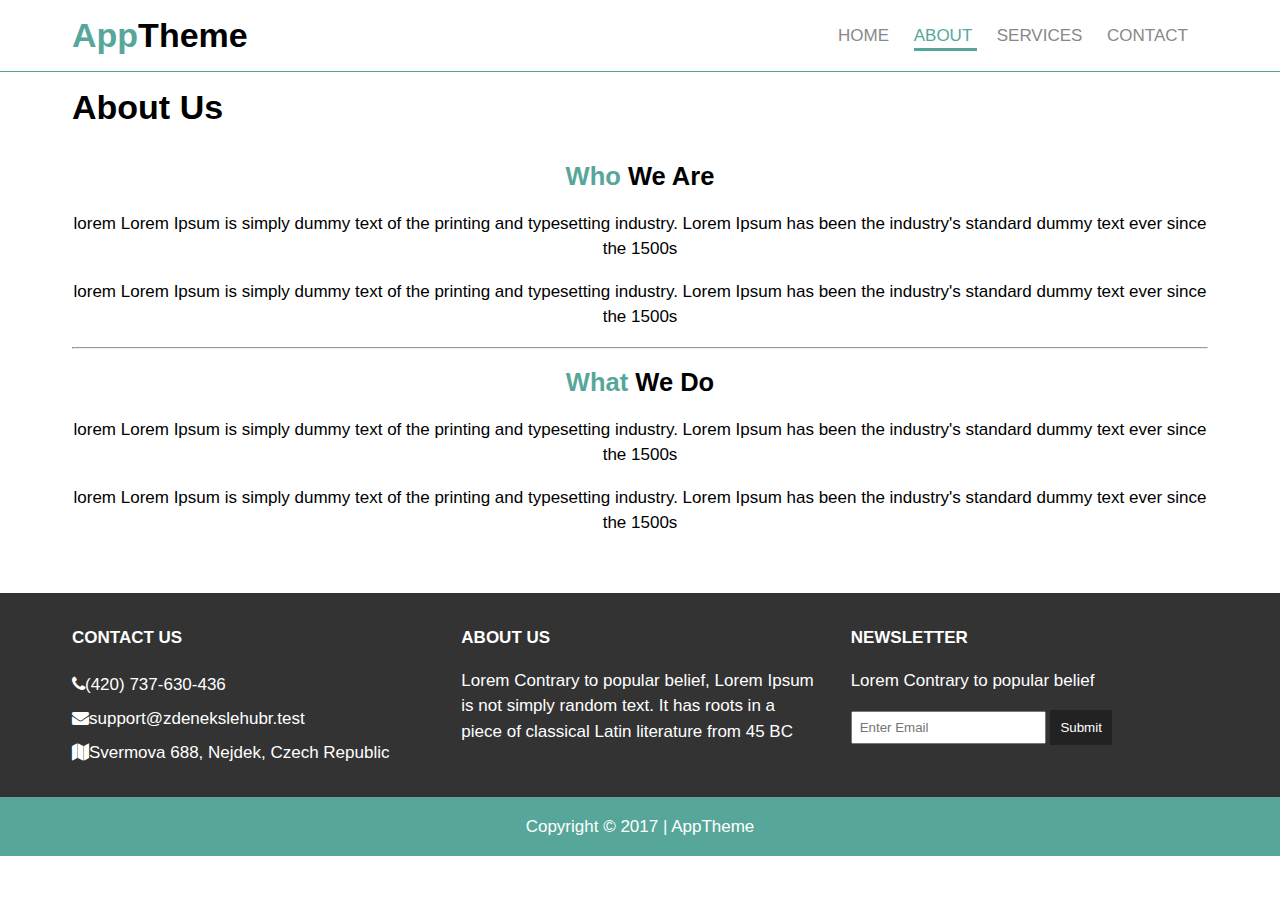
==== about.html @ 93b412a9 "initial commit" ====
<!DOCTYPE html>
<html lang="en">
<head>
    <meta charset="UTF-8">
    <title>AppTheme | About</title>
    <link rel="stylesheet" href="css/flexboxgrid.css"> 
    <link rel="stylesheet" href="css/style.css"> 
    <link rel="stylesheet" href="css/font-awesome.css"> 
</head>
<body>

    <!-- HEADER-->
    <header id="main-header">
        <div class="container">
            <div class="row end-sm end-md end-lg center-xs middle-xs middle-sm middle-md middle-lg">
                <div class="cols-xs-12 col-sm-2 col-md-2 col-lg-2 ">
                    <h1><span class="primary-text">App</span>Theme</h1>
                </div>
                <div class="cols-xs-12 col-sm-10 col-md-10 col-lg-10 ">
                  <nav id="navbar">
                    <ul>
                        <li><a href="index.html"> Home </a> </li>
                        <li class="current"><a href="about.html"> About </a> </li>
                        <li><a href="services.html"> Services </a> </li>
                        <li><a href="contact.html"> Contact </a> </li>
                    </ul>
                  </nav>
                </div>
            </div>
        </div>
    </header>

    <!-- SUBHEADER -->
    <section id="subheader">
        <div class="container">
            <div class="row">
                <div class="col-xs-12 col-sm-12 col-md-12 col-lg-12">
                    <h1>About Us</h1>
                </div>
            </div>
        </div>
    </section>

    <!-- MAIN PAGE -->
    <section id="page" class="about">
        <div class="container">
            <div class="row center-xs center-sm center-md center-lg">
                <div class="col-xs-12 col-sm-12 col-md-12 col-lg-12">
                    <h2><span class="primary-text">Who</span> We Are</h2>
                    <p>lorem Lorem Ipsum is simply dummy text of the printing and typesetting industry. Lorem Ipsum has been the industry's standard dummy text ever since the 1500s</p>
                    <p>lorem Lorem Ipsum is simply dummy text of the printing and typesetting industry. Lorem Ipsum has been the industry's standard dummy text ever since the 1500s</p>
                    <hr>
                    <h2><span class="primary-text">What</span> We Do</h2>
                    <p>lorem Lorem Ipsum is simply dummy text of the printing and typesetting industry. Lorem Ipsum has been the industry's standard dummy text ever since the 1500s</p>
                    <p>lorem Lorem Ipsum is simply dummy text of the printing and typesetting industry. Lorem Ipsum has been the industry's standard dummy text ever since the 1500s</p>
                </div>
            </div>
        </div>

    </section>



    <!-- COMPANY -->
    <section id="company">
        <div class="container">
            <div class="row">
            <div class="col-xs-12 col-sm-4 col-md-4 col-lg-4">
                <h4>Contact Us</h4>
                <ul>
                    <li><i class="fa fa-phone"></i>(420) 737-630-436</li>
                    <li><i class="fa fa-envelope"></i>support@zdenekslehubr.test</li>
                    <li><i class="fa fa-map"></i>Svermova 688, Nejdek, Czech Republic</li>
                </ul>
            </div>          
            <div class="col-xs-12 col-sm-4 col-md-4 col-lg-4">
                <h4>About Us</h4>
                <p>Lorem Contrary to popular belief, Lorem Ipsum is not simply random text. It has roots in a piece of classical Latin literature from 45 BC</p>
            </div>
            <div class="col-xs-12 col-sm-4 col-md-4 col-lg-4">
                <h4>NewsLetter</h4>
                <p>Lorem Contrary to popular belief</p>
                <form>
                    <input type="text" name="email" placeholder="Enter Email">
                    <button type="submit" name="button">Submit</button>
                </form>
                </div>
            </div>
        </div>
    </section>

    <!-- FOOTER -->
    <footer id="main-footer">
        <div class="container">
            <div class="row center-xs center-sm center-md center-lg">
                <div class="col-xs-12 col-sm-12 col-md-12 col-lg-12">
                    <p>Copyright &copy; 2017  | AppTheme </p>

                </div>
            </div>
        </div>
    </footer>
</body>
</html>
---- css/flexboxgrid.css ----
/* Uncomment and set these variables to customize the grid. */

.container-fluid {
  margin-right: auto;
  margin-left: auto;
  padding-right: 2rem;
  padding-left: 2rem;
}

.row {
  box-sizing: border-box;
  display: -ms-flexbox;
  display: -webkit-box;
  display: flex;
  -ms-flex: 0 1 auto;
  -webkit-box-flex: 0;
  flex: 0 1 auto;
  -ms-flex-direction: row;
  -webkit-box-orient: horizontal;
  -webkit-box-direction: normal;
  flex-direction: row;
  -ms-flex-wrap: wrap;
  flex-wrap: wrap;
  margin-right: -1rem;
  margin-left: -1rem;
}

.row.reverse {
  -ms-flex-direction: row-reverse;
  -webkit-box-orient: horizontal;
  -webkit-box-direction: reverse;
  flex-direction: row-reverse;
}

.col.reverse {
  -ms-flex-direction: column-reverse;
  -webkit-box-orient: vertical;
  -webkit-box-direction: reverse;
  flex-direction: column-reverse;
}

.col-xs,
.col-xs-1,
.col-xs-2,
.col-xs-3,
.col-xs-4,
.col-xs-5,
.col-xs-6,
.col-xs-7,
.col-xs-8,
.col-xs-9,
.col-xs-10,
.col-xs-11,
.col-xs-12 {
  box-sizing: border-box;
  -ms-flex: 0 0 auto;
  -webkit-box-flex: 0;
  flex: 0 0 auto;
  padding-right: 1rem;
  padding-left: 1rem;
}

.col-xs {
  -webkit-flex-grow: 1;
  -ms-flex-positive: 1;
  -webkit-box-flex: 1;
  flex-grow: 1;
  -ms-flex-preferred-size: 0;
  flex-basis: 0;
  max-width: 100%;
}

.col-xs-1 {
  -ms-flex-preferred-size: 8.333%;
  flex-basis: 8.333%;
  max-width: 8.333%;
}

.col-xs-2 {
  -ms-flex-preferred-size: 16.667%;
  flex-basis: 16.667%;
  max-width: 16.667%;
}

.col-xs-3 {
  -ms-flex-preferred-size: 25%;
  flex-basis: 25%;
  max-width: 25%;
}

.col-xs-4 {
  -ms-flex-preferred-size: 33.333%;
  flex-basis: 33.333%;
  max-width: 33.333%;
}

.col-xs-5 {
  -ms-flex-preferred-size: 41.667%;
  flex-basis: 41.667%;
  max-width: 41.667%;
}

.col-xs-6 {
  -ms-flex-preferred-size: 50%;
  flex-basis: 50%;
  max-width: 50%;
}

.col-xs-7 {
  -ms-flex-preferred-size: 58.333%;
  flex-basis: 58.333%;
  max-width: 58.333%;
}

.col-xs-8 {
  -ms-flex-preferred-size: 66.667%;
  flex-basis: 66.667%;
  max-width: 66.667%;
}

.col-xs-9 {
  -ms-flex-preferred-size: 75%;
  flex-basis: 75%;
  max-width: 75%;
}

.col-xs-10 {
  -ms-flex-preferred-size: 83.333%;
  flex-basis: 83.333%;
  max-width: 83.333%;
}

.col-xs-11 {
  -ms-flex-preferred-size: 91.667%;
  flex-basis: 91.667%;
  max-width: 91.667%;
}

.col-xs-12 {
  -ms-flex-preferred-size: 100%;
  flex-basis: 100%;
  max-width: 100%;
}

.col-xs-offset-1 {
  margin-left: 8.333%;
}

.col-xs-offset-2 {
  margin-left: 16.667%;
}

.col-xs-offset-3 {
  margin-left: 25%;
}

.col-xs-offset-4 {
  margin-left: 33.333%;
}

.col-xs-offset-5 {
  margin-left: 41.667%;
}

.col-xs-offset-6 {
  margin-left: 50%;
}

.col-xs-offset-7 {
  margin-left: 58.333%;
}

.col-xs-offset-8 {
  margin-left: 66.667%;
}

.col-xs-offset-9 {
  margin-left: 75%;
}

.col-xs-offset-10 {
  margin-left: 83.333%;
}

.col-xs-offset-11 {
  margin-left: 91.667%;
}

.start-xs {
  -ms-flex-pack: start;
  -webkit-box-pack: start;
  justify-content: flex-start;
  text-align: start;
}

.center-xs {
  -ms-flex-pack: center;
  -webkit-box-pack: center;
  justify-content: center;
  text-align: center;
}

.end-xs {
  -ms-flex-pack: end;
  -webkit-box-pack: end;
  justify-content: flex-end;
  text-align: end;
}

.top-xs {
  -ms-flex-align: start;
  -webkit-box-align: start;
  align-items: flex-start;
}

.middle-xs {
  -ms-flex-align: center;
  -webkit-box-align: center;
  align-items: center;
}

.bottom-xs {
  -ms-flex-align: end;
  -webkit-box-align: end;
  align-items: flex-end;
}

.around-xs {
  -ms-flex-pack: distribute;
  justify-content: space-around;
}

.between-xs {
  -ms-flex-pack: justify;
  -webkit-box-pack: justify;
  justify-content: space-between;
}

.first-xs {
  -ms-flex-order: -1;
  -webkit-box-ordinal-group: 0;
  order: -1;
}

.last-xs {
  -ms-flex-order: 1;
  -webkit-box-ordinal-group: 2;
  order: 1;
}

@media only screen and (min-width: 48em) {
  .container {
    width: 46rem;
  }

  .col-sm,
  .col-sm-1,
  .col-sm-2,
  .col-sm-3,
  .col-sm-4,
  .col-sm-5,
  .col-sm-6,
  .col-sm-7,
  .col-sm-8,
  .col-sm-9,
  .col-sm-10,
  .col-sm-11,
  .col-sm-12 {
    box-sizing: border-box;
    -ms-flex: 0 0 auto;
    -webkit-box-flex: 0;
    flex: 0 0 auto;
    padding-right: 1rem;
    padding-left: 1rem;
  }

  .col-sm {
    -webkit-flex-grow: 1;
    -ms-flex-positive: 1;
    -webkit-box-flex: 1;
    flex-grow: 1;
    -ms-flex-preferred-size: 0;
    flex-basis: 0;
    max-width: 100%;
  }

  .col-sm-1 {
    -ms-flex-preferred-size: 8.333%;
    flex-basis: 8.333%;
    max-width: 8.333%;
  }

  .col-sm-2 {
    -ms-flex-preferred-size: 16.667%;
    flex-basis: 16.667%;
    max-width: 16.667%;
  }

  .col-sm-3 {
    -ms-flex-preferred-size: 25%;
    flex-basis: 25%;
    max-width: 25%;
  }

  .col-sm-4 {
    -ms-flex-preferred-size: 33.333%;
    flex-basis: 33.333%;
    max-width: 33.333%;
  }

  .col-sm-5 {
    -ms-flex-preferred-size: 41.667%;
    flex-basis: 41.667%;
    max-width: 41.667%;
  }

  .col-sm-6 {
    -ms-flex-preferred-size: 50%;
    flex-basis: 50%;
    max-width: 50%;
  }

  .col-sm-7 {
    -ms-flex-preferred-size: 58.333%;
    flex-basis: 58.333%;
    max-width: 58.333%;
  }

  .col-sm-8 {
    -ms-flex-preferred-size: 66.667%;
    flex-basis: 66.667%;
    max-width: 66.667%;
  }

  .col-sm-9 {
    -ms-flex-preferred-size: 75%;
    flex-basis: 75%;
    max-width: 75%;
  }

  .col-sm-10 {
    -ms-flex-preferred-size: 83.333%;
    flex-basis: 83.333%;
    max-width: 83.333%;
  }

  .col-sm-11 {
    -ms-flex-preferred-size: 91.667%;
    flex-basis: 91.667%;
    max-width: 91.667%;
  }

  .col-sm-12 {
    -ms-flex-preferred-size: 100%;
    flex-basis: 100%;
    max-width: 100%;
  }

  .col-sm-offset-1 {
    margin-left: 8.333%;
  }

  .col-sm-offset-2 {
    margin-left: 16.667%;
  }

  .col-sm-offset-3 {
    margin-left: 25%;
  }

  .col-sm-offset-4 {
    margin-left: 33.333%;
  }

  .col-sm-offset-5 {
    margin-left: 41.667%;
  }

  .col-sm-offset-6 {
    margin-left: 50%;
  }

  .col-sm-offset-7 {
    margin-left: 58.333%;
  }

  .col-sm-offset-8 {
    margin-left: 66.667%;
  }

  .col-sm-offset-9 {
    margin-left: 75%;
  }

  .col-sm-offset-10 {
    margin-left: 83.333%;
  }

  .col-sm-offset-11 {
    margin-left: 91.667%;
  }

  .start-sm {
    -ms-flex-pack: start;
    -webkit-box-pack: start;
    justify-content: flex-start;
    text-align: start;
  }

  .center-sm {
    -ms-flex-pack: center;
    -webkit-box-pack: center;
    justify-content: center;
    text-align: center;
  }

  .end-sm {
    -ms-flex-pack: end;
    -webkit-box-pack: end;
    justify-content: flex-end;
    text-align: end;
  }

  .top-sm {
    -ms-flex-align: start;
    -webkit-box-align: start;
    align-items: flex-start;
  }

  .middle-sm {
    -ms-flex-align: center;
    -webkit-box-align: center;
    align-items: center;
  }

  .bottom-sm {
    -ms-flex-align: end;
    -webkit-box-align: end;
    align-items: flex-end;
  }

  .around-sm {
    -ms-flex-pack: distribute;
    justify-content: space-around;
  }

  .between-sm {
    -ms-flex-pack: justify;
    -webkit-box-pack: justify;
    justify-content: space-between;
  }

  .first-sm {
    -ms-flex-order: -1;
    -webkit-box-ordinal-group: 0;
    order: -1;
  }

  .last-sm {
    -ms-flex-order: 1;
    -webkit-box-ordinal-group: 2;
    order: 1;
  }
}

@media only screen and (min-width: 62em) {
  .container {
    width: 61rem;
  }

  .col-md,
  .col-md-1,
  .col-md-2,
  .col-md-3,
  .col-md-4,
  .col-md-5,
  .col-md-6,
  .col-md-7,
  .col-md-8,
  .col-md-9,
  .col-md-10,
  .col-md-11,
  .col-md-12 {
    box-sizing: border-box;
    -ms-flex: 0 0 auto;
    -webkit-box-flex: 0;
    flex: 0 0 auto;
    padding-right: 1rem;
    padding-left: 1rem;
  }

  .col-md {
    -webkit-flex-grow: 1;
    -ms-flex-positive: 1;
    -webkit-box-flex: 1;
    flex-grow: 1;
    -ms-flex-preferred-size: 0;
    flex-basis: 0;
    max-width: 100%;
  }

  .col-md-1 {
    -ms-flex-preferred-size: 8.333%;
    flex-basis: 8.333%;
    max-width: 8.333%;
  }

  .col-md-2 {
    -ms-flex-preferred-size: 16.667%;
    flex-basis: 16.667%;
    max-width: 16.667%;
  }

  .col-md-3 {
    -ms-flex-preferred-size: 25%;
    flex-basis: 25%;
    max-width: 25%;
  }

  .col-md-4 {
    -ms-flex-preferred-size: 33.333%;
    flex-basis: 33.333%;
    max-width: 33.333%;
  }

  .col-md-5 {
    -ms-flex-preferred-size: 41.667%;
    flex-basis: 41.667%;
    max-width: 41.667%;
  }

  .col-md-6 {
    -ms-flex-preferred-size: 50%;
    flex-basis: 50%;
    max-width: 50%;
  }

  .col-md-7 {
    -ms-flex-preferred-size: 58.333%;
    flex-basis: 58.333%;
    max-width: 58.333%;
  }

  .col-md-8 {
    -ms-flex-preferred-size: 66.667%;
    flex-basis: 66.667%;
    max-width: 66.667%;
  }

  .col-md-9 {
    -ms-flex-preferred-size: 75%;
    flex-basis: 75%;
    max-width: 75%;
  }

  .col-md-10 {
    -ms-flex-preferred-size: 83.333%;
    flex-basis: 83.333%;
    max-width: 83.333%;
  }

  .col-md-11 {
    -ms-flex-preferred-size: 91.667%;
    flex-basis: 91.667%;
    max-width: 91.667%;
  }

  .col-md-12 {
    -ms-flex-preferred-size: 100%;
    flex-basis: 100%;
    max-width: 100%;
  }

  .col-md-offset-1 {
    margin-left: 8.333%;
  }

  .col-md-offset-2 {
    margin-left: 16.667%;
  }

  .col-md-offset-3 {
    margin-left: 25%;
  }

  .col-md-offset-4 {
    margin-left: 33.333%;
  }

  .col-md-offset-5 {
    margin-left: 41.667%;
  }

  .col-md-offset-6 {
    margin-left: 50%;
  }

  .col-md-offset-7 {
    margin-left: 58.333%;
  }

  .col-md-offset-8 {
    margin-left: 66.667%;
  }

  .col-md-offset-9 {
    margin-left: 75%;
  }

  .col-md-offset-10 {
    margin-left: 83.333%;
  }

  .col-md-offset-11 {
    margin-left: 91.667%;
  }

  .start-md {
    -ms-flex-pack: start;
    -webkit-box-pack: start;
    justify-content: flex-start;
    text-align: start;
  }

  .center-md {
    -ms-flex-pack: center;
    -webkit-box-pack: center;
    justify-content: center;
    text-align: center;
  }

  .end-md {
    -ms-flex-pack: end;
    -webkit-box-pack: end;
    justify-content: flex-end;
    text-align: end;
  }

  .top-md {
    -ms-flex-align: start;
    -webkit-box-align: start;
    align-items: flex-start;
  }

  .middle-md {
    -ms-flex-align: center;
    -webkit-box-align: center;
    align-items: center;
  }

  .bottom-md {
    -ms-flex-align: end;
    -webkit-box-align: end;
    align-items: flex-end;
  }

  .around-md {
    -ms-flex-pack: distribute;
    justify-content: space-around;
  }

  .between-md {
    -ms-flex-pack: justify;
    -webkit-box-pack: justify;
    justify-content: space-between;
  }

  .first-md {
    -ms-flex-order: -1;
    -webkit-box-ordinal-group: 0;
    order: -1;
  }

  .last-md {
    -ms-flex-order: 1;
    -webkit-box-ordinal-group: 2;
    order: 1;
  }
}

@media only screen and (min-width: 75em) {
  .container {
    width: 71rem;
  }

  .col-lg,
  .col-lg-1,
  .col-lg-2,
  .col-lg-3,
  .col-lg-4,
  .col-lg-5,
  .col-lg-6,
  .col-lg-7,
  .col-lg-8,
  .col-lg-9,
  .col-lg-10,
  .col-lg-11,
  .col-lg-12 {
    box-sizing: border-box;
    -ms-flex: 0 0 auto;
    -webkit-box-flex: 0;
    flex: 0 0 auto;
    padding-right: 1rem;
    padding-left: 1rem;
  }

  .col-lg {
    -webkit-flex-grow: 1;
    -ms-flex-positive: 1;
    -webkit-box-flex: 1;
    flex-grow: 1;
    -ms-flex-preferred-size: 0;
    flex-basis: 0;
    max-width: 100%;
  }

  .col-lg-1 {
    -ms-flex-preferred-size: 8.333%;
    flex-basis: 8.333%;
    max-width: 8.333%;
  }

  .col-lg-2 {
    -ms-flex-preferred-size: 16.667%;
    flex-basis: 16.667%;
    max-width: 16.667%;
  }

  .col-lg-3 {
    -ms-flex-preferred-size: 25%;
    flex-basis: 25%;
    max-width: 25%;
  }

  .col-lg-4 {
    -ms-flex-preferred-size: 33.333%;
    flex-basis: 33.333%;
    max-width: 33.333%;
  }

  .col-lg-5 {
    -ms-flex-preferred-size: 41.667%;
    flex-basis: 41.667%;
    max-width: 41.667%;
  }

  .col-lg-6 {
    -ms-flex-preferred-size: 50%;
    flex-basis: 50%;
    max-width: 50%;
  }

  .col-lg-7 {
    -ms-flex-preferred-size: 58.333%;
    flex-basis: 58.333%;
    max-width: 58.333%;
  }

  .col-lg-8 {
    -ms-flex-preferred-size: 66.667%;
    flex-basis: 66.667%;
    max-width: 66.667%;
  }

  .col-lg-9 {
    -ms-flex-preferred-size: 75%;
    flex-basis: 75%;
    max-width: 75%;
  }

  .col-lg-10 {
    -ms-flex-preferred-size: 83.333%;
    flex-basis: 83.333%;
    max-width: 83.333%;
  }

  .col-lg-11 {
    -ms-flex-preferred-size: 91.667%;
    flex-basis: 91.667%;
    max-width: 91.667%;
  }

  .col-lg-12 {
    -ms-flex-preferred-size: 100%;
    flex-basis: 100%;
    max-width: 100%;
  }

  .col-lg-offset-1 {
    margin-left: 8.333%;
  }

  .col-lg-offset-2 {
    margin-left: 16.667%;
  }

  .col-lg-offset-3 {
    margin-left: 25%;
  }

  .col-lg-offset-4 {
    margin-left: 33.333%;
  }

  .col-lg-offset-5 {
    margin-left: 41.667%;
  }

  .col-lg-offset-6 {
    margin-left: 50%;
  }

  .col-lg-offset-7 {
    margin-left: 58.333%;
  }

  .col-lg-offset-8 {
    margin-left: 66.667%;
  }

  .col-lg-offset-9 {
    margin-left: 75%;
  }

  .col-lg-offset-10 {
    margin-left: 83.333%;
  }

  .col-lg-offset-11 {
    margin-left: 91.667%;
  }

  .start-lg {
    -ms-flex-pack: start;
    -webkit-box-pack: start;
    justify-content: flex-start;
    text-align: start;
  }

  .center-lg {
    -ms-flex-pack: center;
    -webkit-box-pack: center;
    justify-content: center;
    text-align: center;
  }

  .end-lg {
    -ms-flex-pack: end;
    -webkit-box-pack: end;
    justify-content: flex-end;
    text-align: end;
  }

  .top-lg {
    -ms-flex-align: start;
    -webkit-box-align: start;
    align-items: flex-start;
  }

  .middle-lg {
    -ms-flex-align: center;
    -webkit-box-align: center;
    align-items: center;
  }

  .bottom-lg {
    -ms-flex-align: end;
    -webkit-box-align: end;
    align-items: flex-end;
  }

  .around-lg {
    -ms-flex-pack: distribute;
    justify-content: space-around;
  }

  .between-lg {
    -ms-flex-pack: justify;
    -webkit-box-pack: justify;
    justify-content: space-between;
  }

  .first-lg {
    -ms-flex-order: -1;
    -webkit-box-ordinal-group: 0;
    order: -1;
  }

  .last-lg {
    -ms-flex-order: 1;
    -webkit-box-ordinal-group: 2;
    order: 1;
  }
}
---- css/style.css ----
body{
    font-family:'Open-sans', sans-serif;
    font-size: 17px;
    line-height: 1.5em;
    margin: 0;
    padding: 0;
}


img{
    width:100%;
}

.container{
    margin:auto;
}

/* COMMON CLASSES */

.primary-text{
    color:#56a79a;
}

.primary-background{
    color:#56a79a;
}

/* HEADER */

#main-header{
    border-bottom: 1px solid #56a79a;
}

/* NAVBAR */
#navbar{
    text-transform: uppercase;
}

#navbar li{
    display:inline;
    padding-right:20px;
    list-style: none;
}

#navbar a{
    text-decoration:none;
    color:#888;
}

#navbar li.current a, #navbar a:hover{
    color:#56a79a;
    border-bottom: 3px solid #56a79a;
    padding-bottom: 3px;
}

/* SHOWCASE */
#showcase{
    background: url('../images/showcase.jpg') no-repeat center center;
    border-bottom: 1px solid #56a79a;
    margin-bottom: 30px;

}

#showcase .row{
    height:600px;   
}

#showcase h1 {
    font-size:50px;
    margin:0;
    padding-bottom: 20px;
}
#shocase p{
    margin:0;
    color:#ccc;    
}
#showcase .showcase-content{
    background: #333;
    color:#fff;
    border-radius: 90px;
    padding:40px;
    opacity: 0.9;
}


/* FEATURES */
#features h2{
    font-size: 35px;
    margin:0;
    padding-bottom: 10px;
}

#features p{
    color:#888;
    margin:0;
    margin-bottom: 40px;
}
#features .fa{
    font-size:60px;
    color:#56a79a;
}

/* INFO */
#info{
    background:#333 url('../images/info-bg.jpg') no-repeat ;
    color:#fff;
}

#info h2{
    font-size: 35px;
    margin: 0;
    padding-bottom: 10px;  
}

#info ul{
    list-style: none;
    padding:0;
}

#info li{
    line-height: 2em;
    font-size: 20px ;
}

/* COMPANY */
#company{
    background: #333;
    color:#fff;
    padding:10px 0;
}

#company h4{
    text-transform: uppercase;
    margin-bottom: 0;
}

#company ul{
    padding:0;
    list-style: none;
    line-height: 2em;
}

#company input[type="text"]{
    padding:7px;

}

#company button{
    background: #222;
    color:#fff;
    padding:10px;
    border:0;
}

/* FOOTER */
#main-footer{
    background: #56a79a;
    color:#fff;
}

/* PAGE */
#page{
    margin-bottom: 40px;
}

/* SERVICES */
.services ul li{
    list-style: none;
    padding:10px;
}

.services ul li:nth-child(odd){
    background: #333;
    color:#fff;
}

.services ul li:nth-child(even){
    background: #56a79a;
    color:#fff;
}

/* CONTACT */
.contact form{
    background: #333;
    color:#fff;
    padding:20px;
}

.contact form input[type="text"]{
    width:50%;
    height:30px;
    margin-bottom: 10px;
}
.contact form textarea{
    width:50%;
    height:100px;
}
.contact form button{
    width: 50%;
    padding:10px 0;
    border:0;
    background: #222;
    color:#fff;
}

.contact form label{
    text-transform: uppercase;
}




/* MEDIA QUERIES */
@media(max-width:800px){
    #showcase h1{
        font-size: 30px;

    }

}


@media(max-width:500px){
    #showcase .showcase-content{
        padding: 40px 10px;        
    }
}
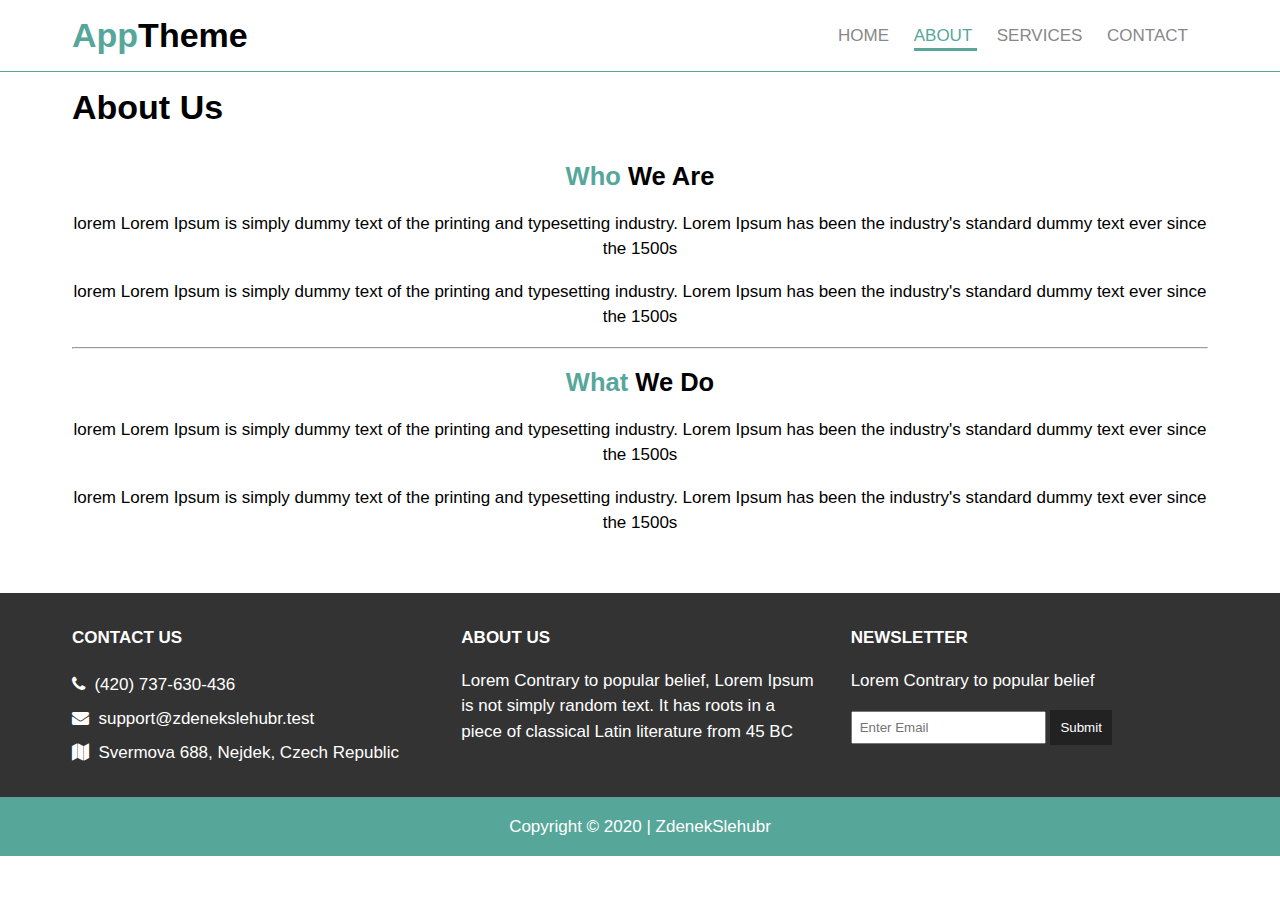
==== commit a4f5de5c: "margin" ====
--- a/about.html
+++ b/about.html
@@ -68,9 +68,9 @@
             <div class="col-xs-12 col-sm-4 col-md-4 col-lg-4">
                 <h4>Contact Us</h4>
                 <ul>
-                    <li><i class="fa fa-phone"></i>(420) 737-630-436</li>
-                    <li><i class="fa fa-envelope"></i>support@zdenekslehubr.test</li>
-                    <li><i class="fa fa-map"></i>Svermova 688, Nejdek, Czech Republic</li>
+                    <li><i class="fa fa-phone"></i>  (420) 737-630-436</li>
+                    <li><i class="fa fa-envelope"></i>  support@zdenekslehubr.test</li>
+                    <li><i class="fa fa-map"></i>  Svermova 688, Nejdek, Czech Republic</li>
                 </ul>
             </div>          
             <div class="col-xs-12 col-sm-4 col-md-4 col-lg-4">
@@ -94,7 +94,7 @@
         <div class="container">
             <div class="row center-xs center-sm center-md center-lg">
                 <div class="col-xs-12 col-sm-12 col-md-12 col-lg-12">
-                    <p>Copyright &copy; 2017  | AppTheme </p>
+                    <p>Copyright &copy; 2020  | ZdenekSlehubr </p>
 
                 </div>
             </div>
@@ -102,4 +102,3 @@
     </footer>
 </body>
 </html>
-
